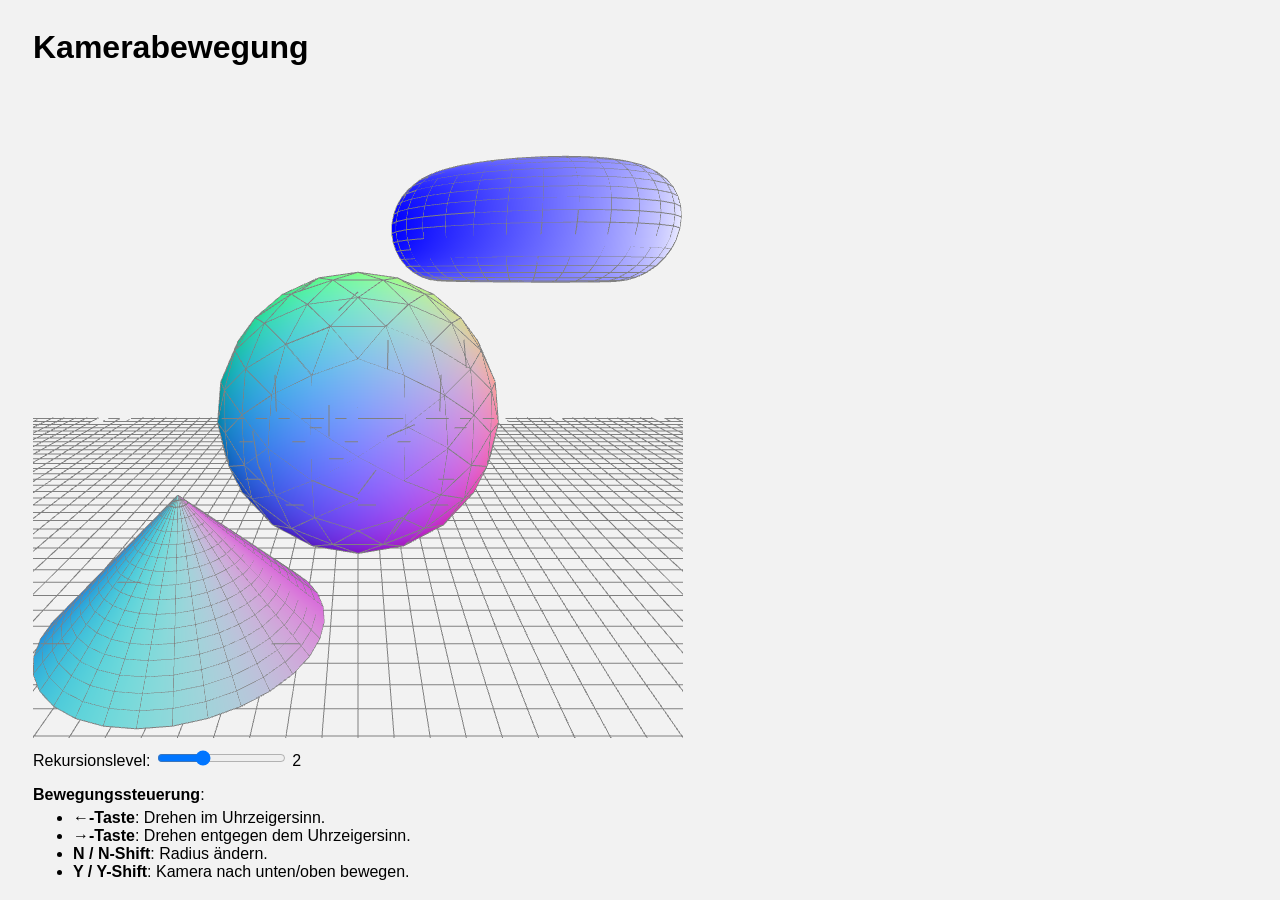
==== e5/05_camera_movement.html @ 69af2915 "EA5 styling and documentation; EA4 DEPTH_TEST" ====
<!DOCTYPE html>
<html lang="de">
<head>
    <meta charset="UTF-8">
    <title>Kamerabewegung</title>
    <link rel="stylesheet" href="05_camera_movement.css">

    <script src="../ext/gl-matrix.js"></script>
    <script src="05_vertexData_cone.js"></script>
    <script src="05_vertexData_torus.js"></script>
    <script src="05_vertexData_recursiveSphere.js"></script>
    <script src="05_vertexData_plane.js"></script>
    <script src="05_camera_movement.js" defer></script>
    <script type="x-shader/x-vertex" id="vertexshader">
        attribute vec3 aPosition;
			attribute vec3 aNormal;

			uniform mat4 uPMatrix;
			uniform mat4 uMVMatrix;

			varying vec4 vColor;

			void main(){
				gl_Position = uPMatrix * uMVMatrix * vec4(aPosition, 1.0);

				vColor = vec4(aNormal.x, aNormal.y, aNormal.z, 1.0);
				vColor = (vColor + 1.0) / 2.0;
			}
    </script>
    <script type="x-shader/x-fragment" id="fragmentshader">
        precision mediump float;
			varying vec4 vColor;

			void main() {
				gl_FragColor = vColor;
			}
    </script>
</head>
<body onload="app.start()">
<div id="content-wrapper">
    <h1>Kamerabewegung</h1>
    <canvas id="canvas" width="650" height="650"></canvas>
    <div id="recursionSliderWrapper" style="margin-top:10px">
        <label for="recursionLevelSlider">Rekursionslevel:</label>
        <input type="range" id="recursionLevelSlider" min="0" max="6" step="1" value="2">
        <span id="recursionValue">2</span>
    </div>

    <div>
        <p style="margin-bottom:5px"><b>Bewegungssteuerung</b>:</p>
        <ul style="margin-top:0; margin-bottom:0;">
            <li><b>←-Taste</b>: Drehen im Uhrzeigersinn.</li>
            <li><b>→-Taste</b>: Drehen entgegen dem Uhrzeigersinn.</li>
            <li><b>N / N-Shift</b>: Radius ändern.</li>
            <li><b>Y / Y-Shift</b>: Kamera nach unten/oben bewegen.</li>
        </ul>
    </div>
</div>
</body>
</html>
---- e5/05_camera_movement.css ----
body {
    font-family: 'Trebuchet MS', Helvetica, sans-serif;
    background-color: #F2F2F2;
}

#content-wrapper {
    margin-left: 25px;
    display: flex;
    align-items: start;
    flex-direction: column;
}
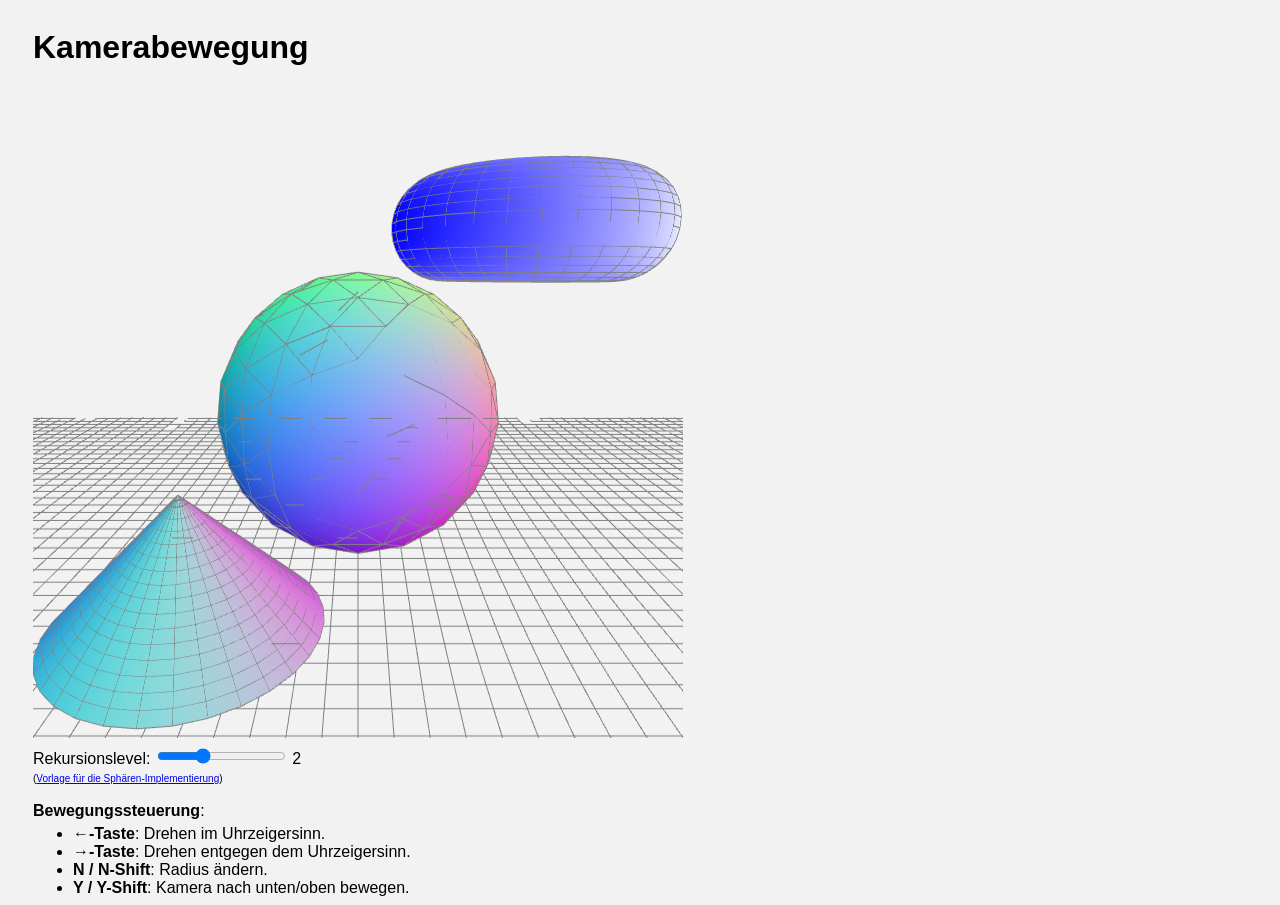
==== commit 8d4b792d: "material source for EA5" ====
--- a/e5/05_camera_movement.html
+++ b/e5/05_camera_movement.html
@@ -40,10 +40,14 @@
 <div id="content-wrapper">
     <h1>Kamerabewegung</h1>
     <canvas id="canvas" width="650" height="650"></canvas>
-    <div id="recursionSliderWrapper" style="margin-top:10px">
+    <div id="recursionSliderWrapper" style="margin-top:8px">
         <label for="recursionLevelSlider">Rekursionslevel:</label>
         <input type="range" id="recursionLevelSlider" min="0" max="6" step="1" value="2">
         <span id="recursionValue">2</span>
+        <div style="width: auto"></div>
+        <span style="font-size:10px;">
+            (<a href="http://blog.andreaskahler.com/2009/06/creating-icosphere-mesh-in-code.html" target="_blank">Vorlage für die Sphären-Implementierung</a>)
+        </span>
     </div>
 
     <div>
